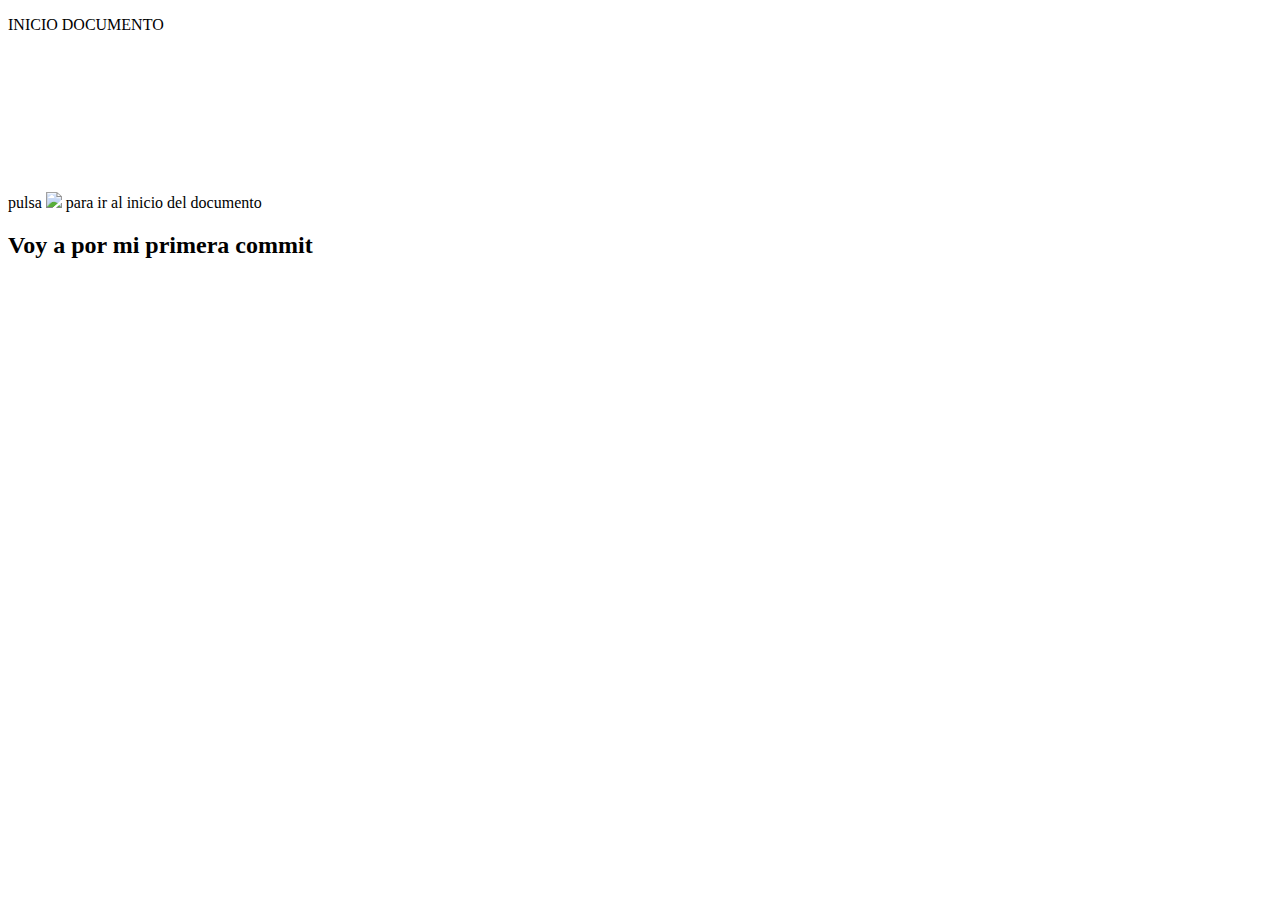
==== commit3.html @ 6e11adae "tercer commit" ====
<!DOCTYPE html PUBLIC "-//W3C//DTD XHTML 1.0 Transitional//EN" "http://www.w3.org/TR/xhtml1/DTD/xhtml1-transitional.dtd">
<html xmlns="http://www.w3.org/1999/xhtml">
<head>
	<title>Nuevo documento</title>
	<meta http-equiv="Content-Type" content="text/html; charset=UTF-8" />
	<link rel="STYLESHEET" type="text/css" href="estilos.css">
</head>

<body>
<p id="inicio">INICIO DOCUMENTO</p></br></br></br></br></br></br></br></p>
<p style="text´-align:center">pulsa <a href="#inicio"><img src="imagenes/flecha.jpg"/></a> para ir al inicio del documento
<h2>Voy a por mi primera commit</h2>
</body>
</html>
---- estilos.css ----
body{}
h1{}
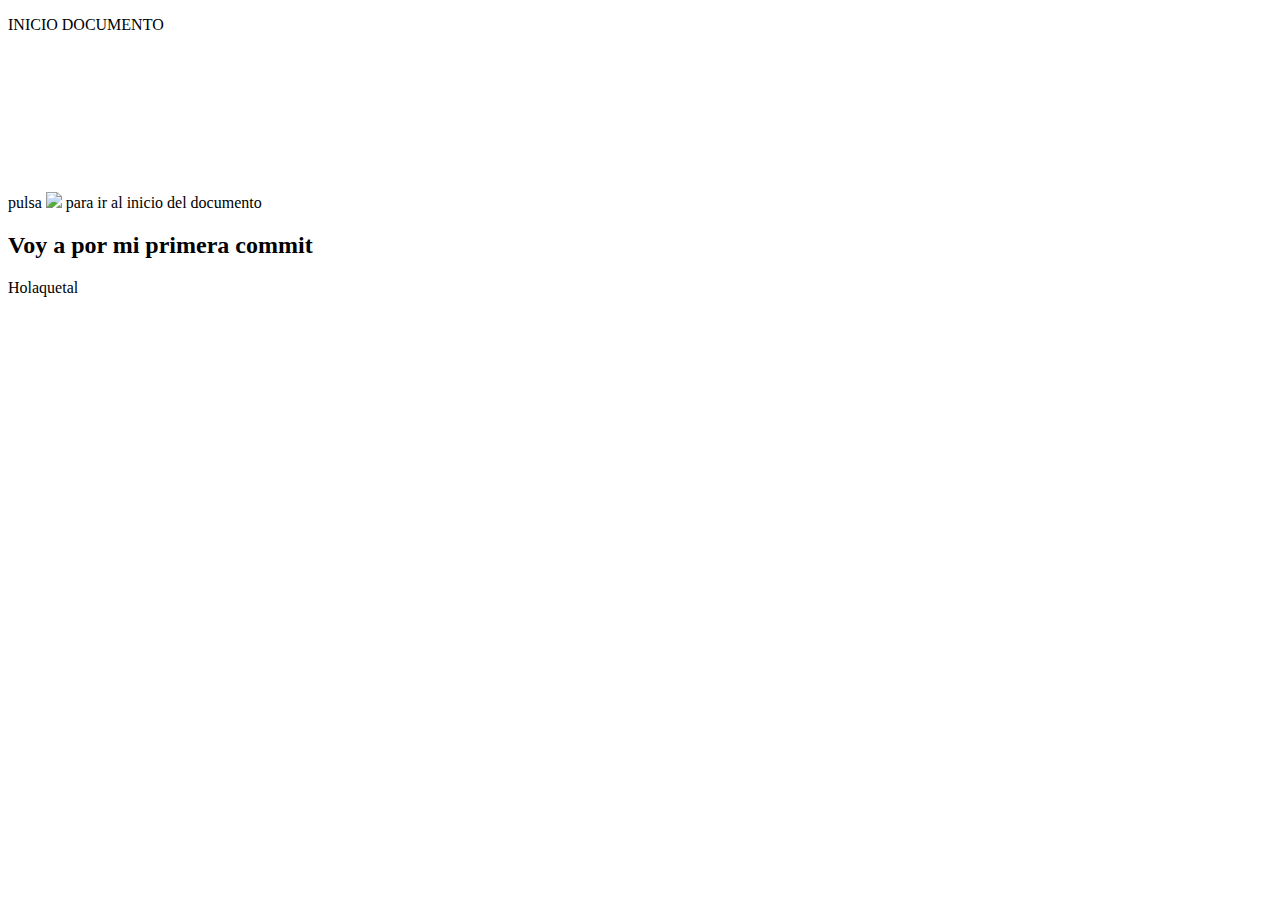
==== commit 9fbae6dd: "modificacion HTML" ====
--- a/commit3.html
+++ b/commit3.html
@@ -10,6 +10,7 @@
 <p id="inicio">INICIO DOCUMENTO</p></br></br></br></br></br></br></br></p>
 <p style="text´-align:center">pulsa <a href="#inicio"><img src="imagenes/flecha.jpg"/></a> para ir al inicio del documento
 <h2>Voy a por mi primera commit</h2>
+<p>Holaquetal</p>
 </body>
 </html>
 
